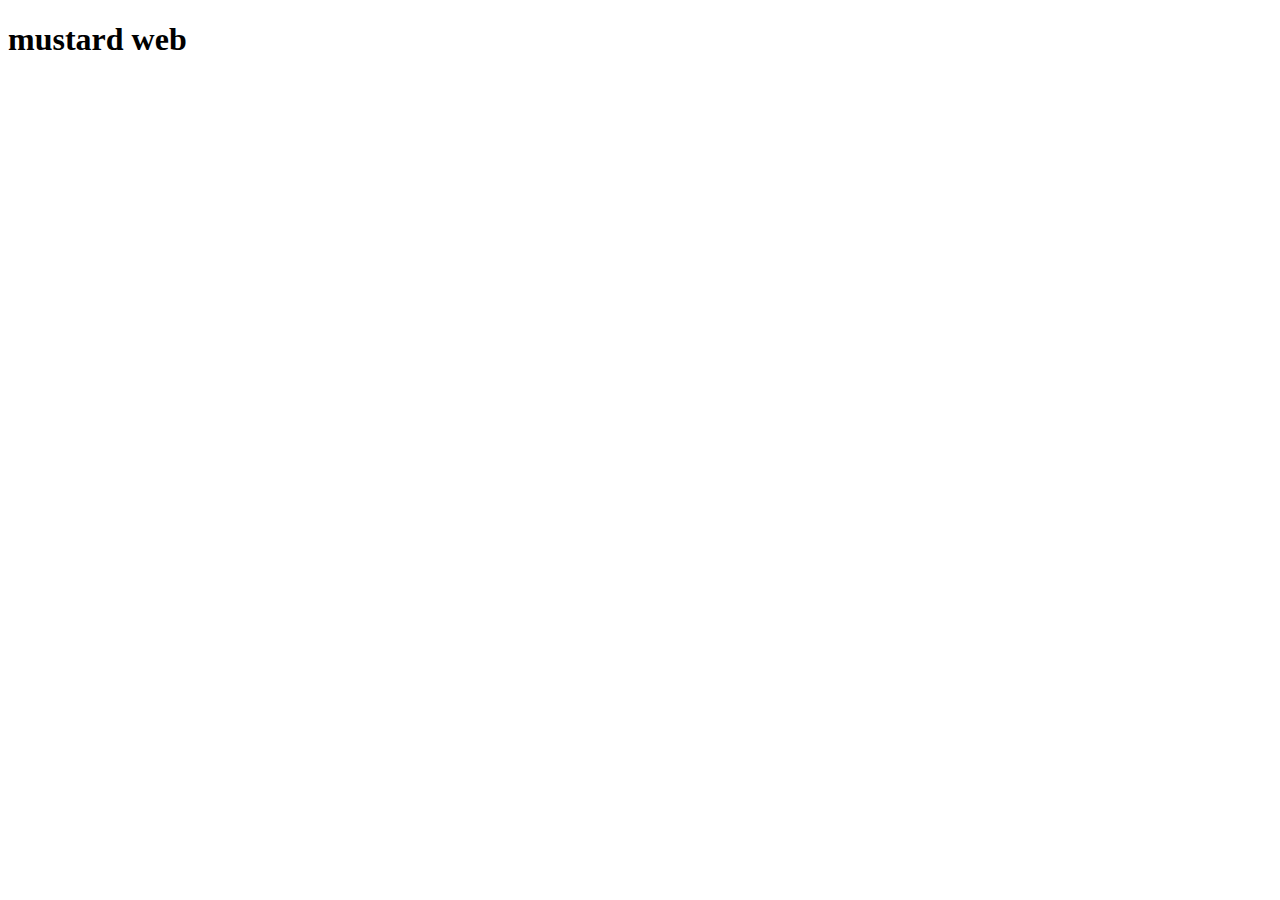
==== examples/web/index.html @ 6957d16c "add web backend example and tests" ====
<!DOCTYPE html>
<html lang="en">
<head>
  <meta charset="UTF-8">
  <meta http-equiv="X-UA-Compatible" content="IE=edge">
  <meta name="viewport" content="width=device-width, initial-scale=1.0">
  <title>mustard web example</title>
</head>
<body>
  <h1>mustard web</h1>
  <canvas id="canvas">no mustard for you</canvas>
  <script src="./js/wasm_exec.js"></script>
  <script>
    const go = new Go();
    (async _ => {
      const bin = await fetch('./wasm/bin.wasm')
      const buffer = await bin.arrayBuffer()
      const result = await WebAssembly.instantiate(buffer, go.importObject)

      await go.run(result.instance)
    })()
  </script>
</body>
</html>
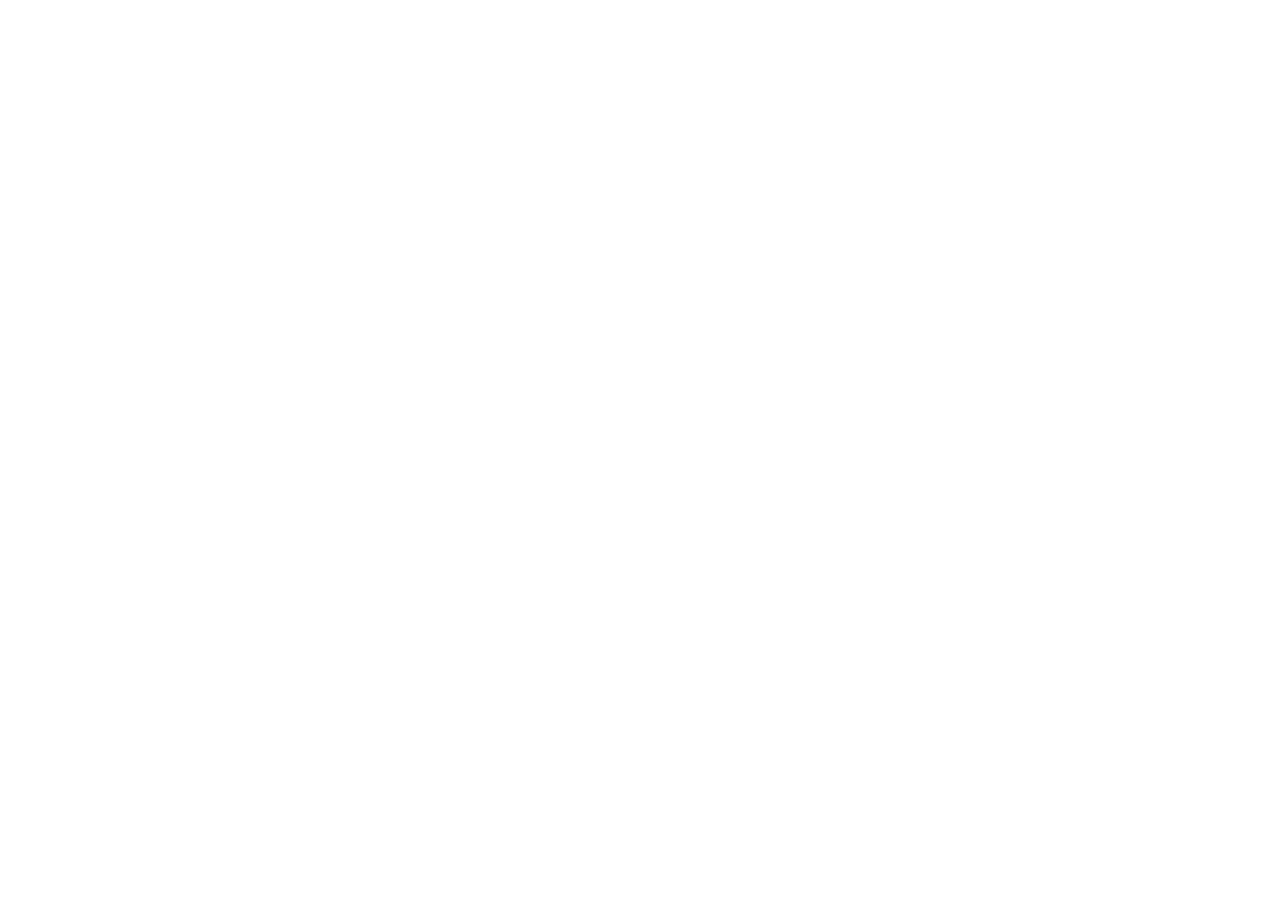
==== commit cd31edb6: "android make" ====
--- a/examples/web/index.html
+++ b/examples/web/index.html
@@ -5,12 +5,45 @@
   <meta http-equiv="X-UA-Compatible" content="IE=edge">
   <meta name="viewport" content="width=device-width, initial-scale=1.0">
   <title>mustard web example</title>
+  <style>
+    html, body {
+      margin: 0;
+      padding: 0;
+      overflow: clip;
+    }
+  </style>
 </head>
 <body>
-  <h1>mustard web</h1>
   <canvas id="canvas">no mustard for you</canvas>
   <script src="./js/wasm_exec.js"></script>
   <script>
+    const pixelData = new ImageData(1, 1);
+
+    const canvasWidth = window.innerWidth;
+    const canvasHeight = window.innerHeight;
+    const bytesPerPixel = 4; // R G B A
+
+    window.pixData = new Uint8ClampedArray(canvasWidth * canvasHeight * bytesPerPixel);
+    function renderNative(stride) {
+      const cv = document.getElementById("canvas");
+      cv.height = canvasHeight;
+	    cv.width = canvasWidth;
+	    const ctx = cv.getContext("2d");
+      console.time("native")
+      for (let x = 0; x <= canvasWidth; x++) {
+        for (let y = 0; y <= canvasHeight; y++) {
+          [pixelData.data[0], pixelData.data[1], pixelData.data[2], pixelData.data[3]] = pixDataAt(x, y, stride);
+          ctx.putImageData(pixelData, x, y);
+        }
+      }
+      console.timeEnd("native")
+    }
+
+    function pixDataAt(x, y, stride) {
+      const offset = y*stride + x*4;
+      return [window.pixData[offset], window.pixData[offset+1], window.pixData[offset+2], window.pixData[offset+3]];
+    }
+
     const go = new Go();
     (async _ => {
       const bin = await fetch('./wasm/bin.wasm')
@@ -19,6 +52,7 @@
 
       await go.run(result.instance)
     })()
+
   </script>
 </body>
 </html>